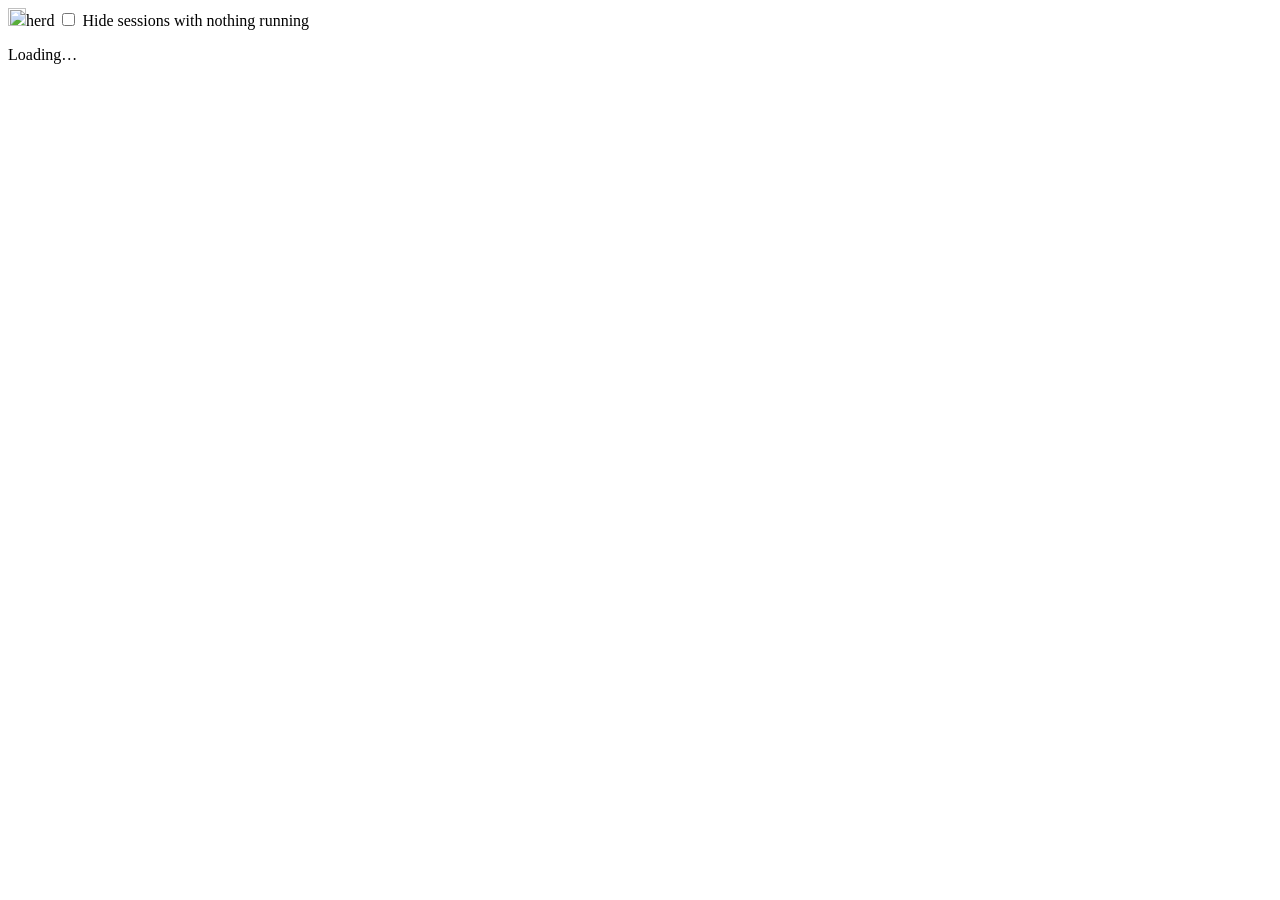
==== harnesses/herd/static/index.html @ 07eacda2 "feat(herd): `herd serve` dashboard — sessions with their workflows underneath A localhost dashboard " ====
<!doctype html>
<html lang="en">
<head>
<meta charset="utf-8">
<meta name="viewport" content="width=device-width, initial-scale=1">
<title>herd</title>
<link rel="icon" href="/static/favicon.svg" type="image/svg+xml">
<link rel="stylesheet" href="/static/app.css">
<script src="/static/app.js" defer></script>
</head>
<body>
<header class="top">
  <span class="brand"><img src="/static/favicon.svg" alt="" width="18" height="18"><span class="brand-name">herd</span></span>
  <span class="counts" id="counts" aria-live="polite"></span>
  <label class="toggle"><input type="checkbox" id="quiet"> Hide sessions with nothing running</label>
  <button type="button" class="btn" id="notify" hidden>Notify me when one blocks</button>
  <span class="status" id="status" aria-live="polite"></span>
</header>
<main id="app"><p class="empty">Loading…</p></main>
</body>
</html>
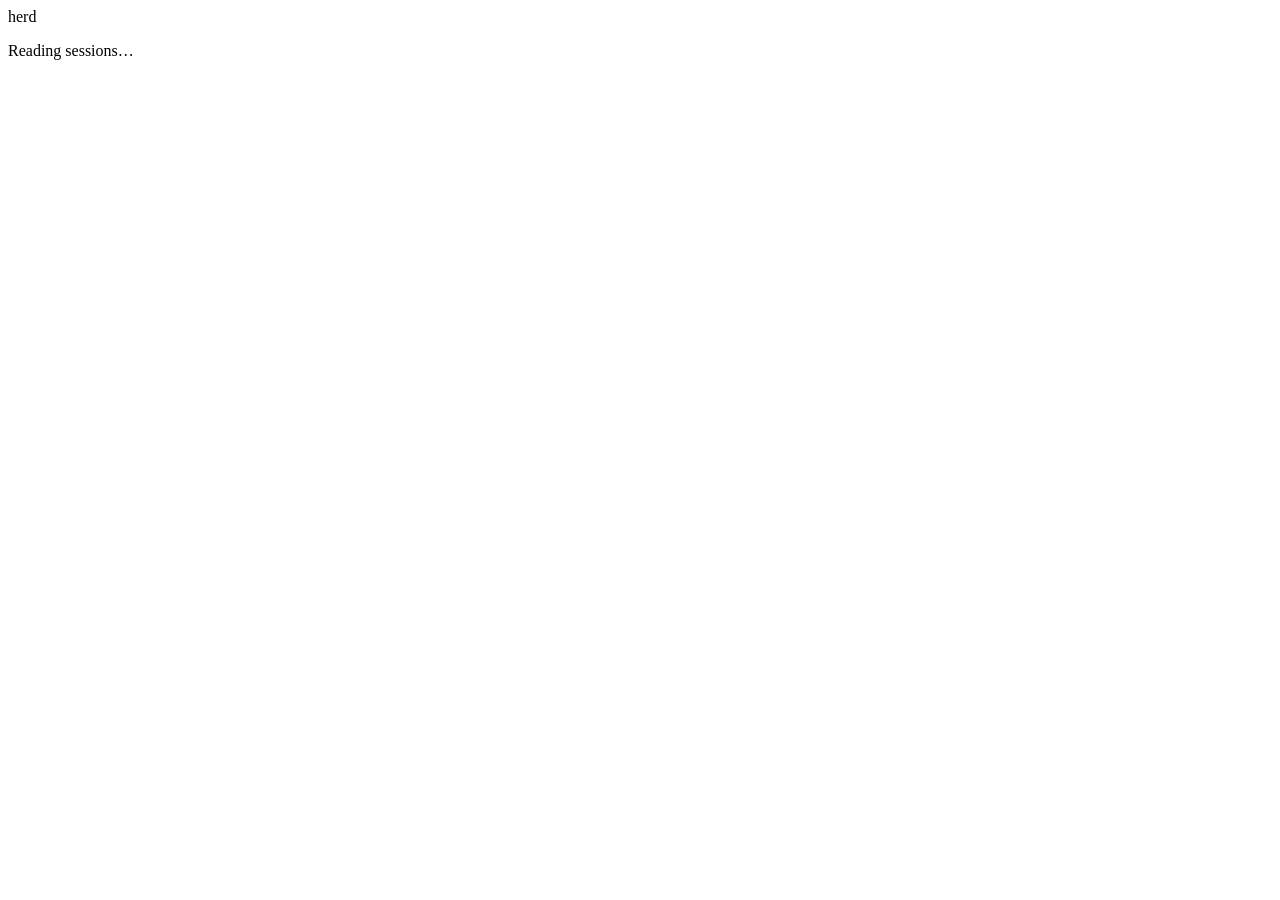
==== commit 3e631c7f: "feat(herd): calmer triage dashboard + workflow data truth Redesign of `herd serve` from a researched" ====
--- a/harnesses/herd/static/index.html
+++ b/harnesses/herd/static/index.html
@@ -4,18 +4,22 @@
 <meta charset="utf-8">
 <meta name="viewport" content="width=device-width, initial-scale=1">
 <title>herd</title>
-<link rel="icon" href="/static/favicon.svg" type="image/svg+xml">
+<link rel="icon" id="icon" href="/static/favicon.svg" type="image/svg+xml">
 <link rel="stylesheet" href="/static/app.css">
 <script src="/static/app.js" defer></script>
 </head>
 <body>
 <header class="top">
-  <span class="brand"><img src="/static/favicon.svg" alt="" width="18" height="18"><span class="brand-name">herd</span></span>
-  <span class="counts" id="counts" aria-live="polite"></span>
-  <label class="toggle"><input type="checkbox" id="quiet"> Hide sessions with nothing running</label>
-  <button type="button" class="btn" id="notify" hidden>Notify me when one blocks</button>
-  <span class="status" id="status" aria-live="polite"></span>
+  <div class="bar">
+    <span class="brand" title="j/k move · Enter open · c copy herd go · Esc close">herd</span>
+    <span class="verdict" id="verdict" aria-live="polite"></span>
+    <span class="counts" id="counts"></span>
+    <span class="host" id="host" aria-live="polite"></span>
+  </div>
 </header>
-<main id="app"><p class="empty">Loading…</p></main>
+<main id="app">
+  <p class="note" id="msg">Reading sessions…</p>
+</main>
+<footer class="foot" id="foot"></footer>
 </body>
 </html>
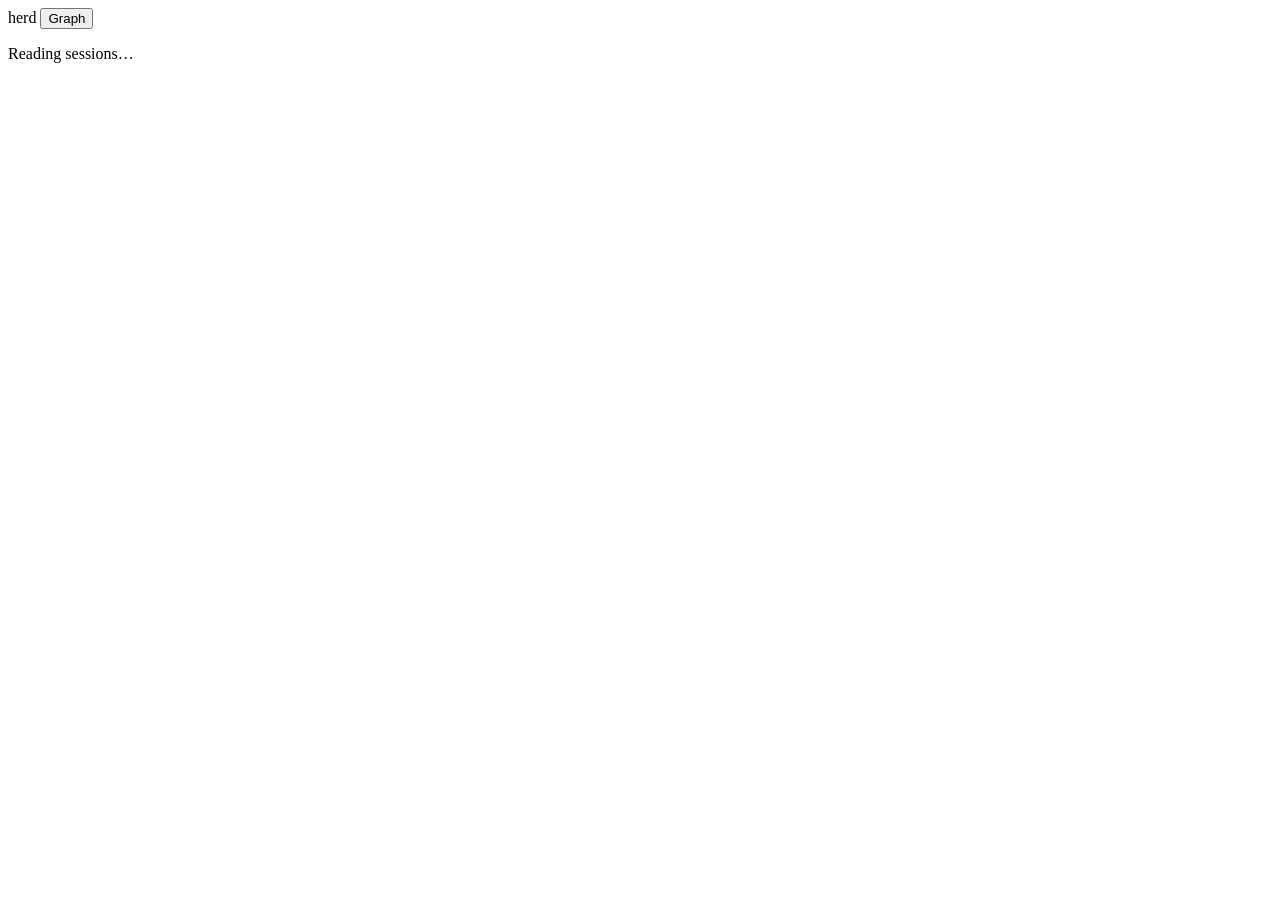
==== commit 80c1c002: "feat(herd): graph view in the dashboard A second view next to the list (header switch, key g, URL #g" ====
--- a/harnesses/herd/static/index.html
+++ b/harnesses/herd/static/index.html
@@ -7,19 +7,22 @@
 <link rel="icon" id="icon" href="/static/favicon.svg" type="image/svg+xml">
 <link rel="stylesheet" href="/static/app.css">
 <script src="/static/app.js" defer></script>
+<script src="/static/graph.js" defer></script>
 </head>
 <body>
 <header class="top">
   <div class="bar">
-    <span class="brand" title="j/k move · Enter open · c copy herd go · Esc close">herd</span>
+    <span class="brand" title="j/k move · Enter open · c copy herd go · Esc close · g graph">herd</span>
     <span class="verdict" id="verdict" aria-live="polite"></span>
     <span class="counts" id="counts"></span>
+    <button type="button" class="view" id="view" aria-pressed="false" aria-controls="graph">Graph</button>
     <span class="host" id="host" aria-live="polite"></span>
   </div>
 </header>
 <main id="app">
   <p class="note" id="msg">Reading sessions…</p>
 </main>
+<main id="graph" class="graph" hidden aria-label="Sessions, what they started and who they messaged"></main>
 <footer class="foot" id="foot"></footer>
 </body>
 </html>
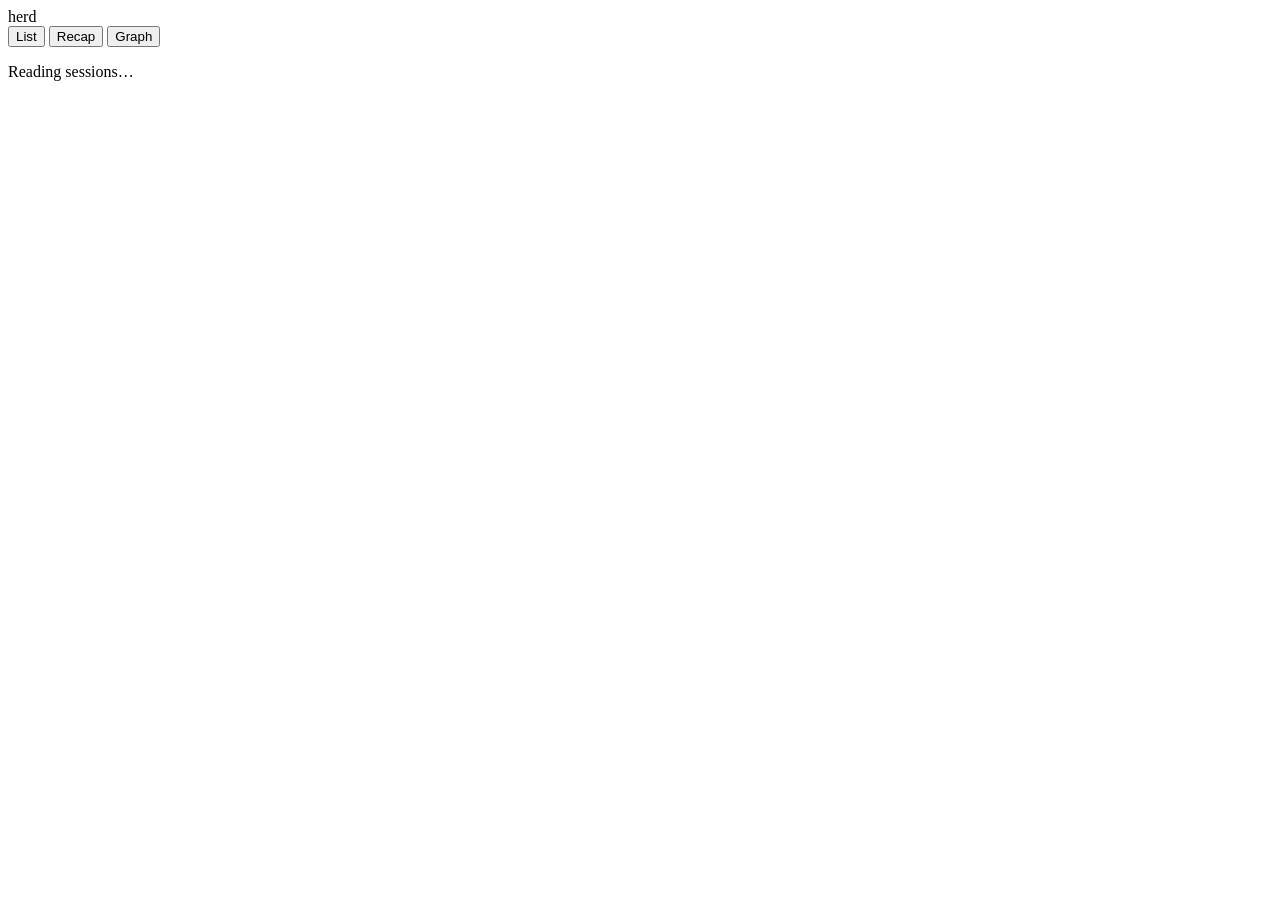
==== commit 40ad2bea: "feat(herd): Recap page — open topics with Claude's summaries and next steps; herd resume `herd serve" ====
--- a/harnesses/herd/static/index.html
+++ b/harnesses/herd/static/index.html
@@ -8,14 +8,21 @@
 <link rel="stylesheet" href="/static/app.css">
 <script src="/static/app.js" defer></script>
 <script src="/static/graph.js" defer></script>
+<script src="/static/recap.js" defer></script>
 </head>
 <body>
 <header class="top">
   <div class="bar">
-    <span class="brand" title="j/k move · Enter open · c copy herd go · Esc close · g graph">herd</span>
+    <span class="brand" title="j/k move · Enter open · c copy the command · Esc close · r recap · g graph">herd</span>
     <span class="verdict" id="verdict" aria-live="polite"></span>
     <span class="counts" id="counts"></span>
-    <button type="button" class="view" id="view" aria-pressed="false" aria-controls="graph">Graph</button>
+    <nav class="views" aria-label="Views">
+      <button type="button" class="view" data-view="" aria-pressed="true" aria-controls="app">List</button>
+      <button type="button" class="view" data-view="recap" aria-pressed="false" aria-controls="recap"
+              title="What you left open (r)">Recap</button>
+      <button type="button" class="view" data-view="graph" aria-pressed="false" aria-controls="graph"
+              title="Sessions as a graph (g)">Graph</button>
+    </nav>
     <span class="host" id="host" aria-live="polite"></span>
   </div>
 </header>
@@ -23,6 +30,7 @@
   <p class="note" id="msg">Reading sessions…</p>
 </main>
 <main id="graph" class="graph" hidden aria-label="Sessions, what they started and who they messaged"></main>
+<main id="recap" class="recap" hidden aria-label="What you left open since your last workday"></main>
 <footer class="foot" id="foot"></footer>
 </body>
 </html>
